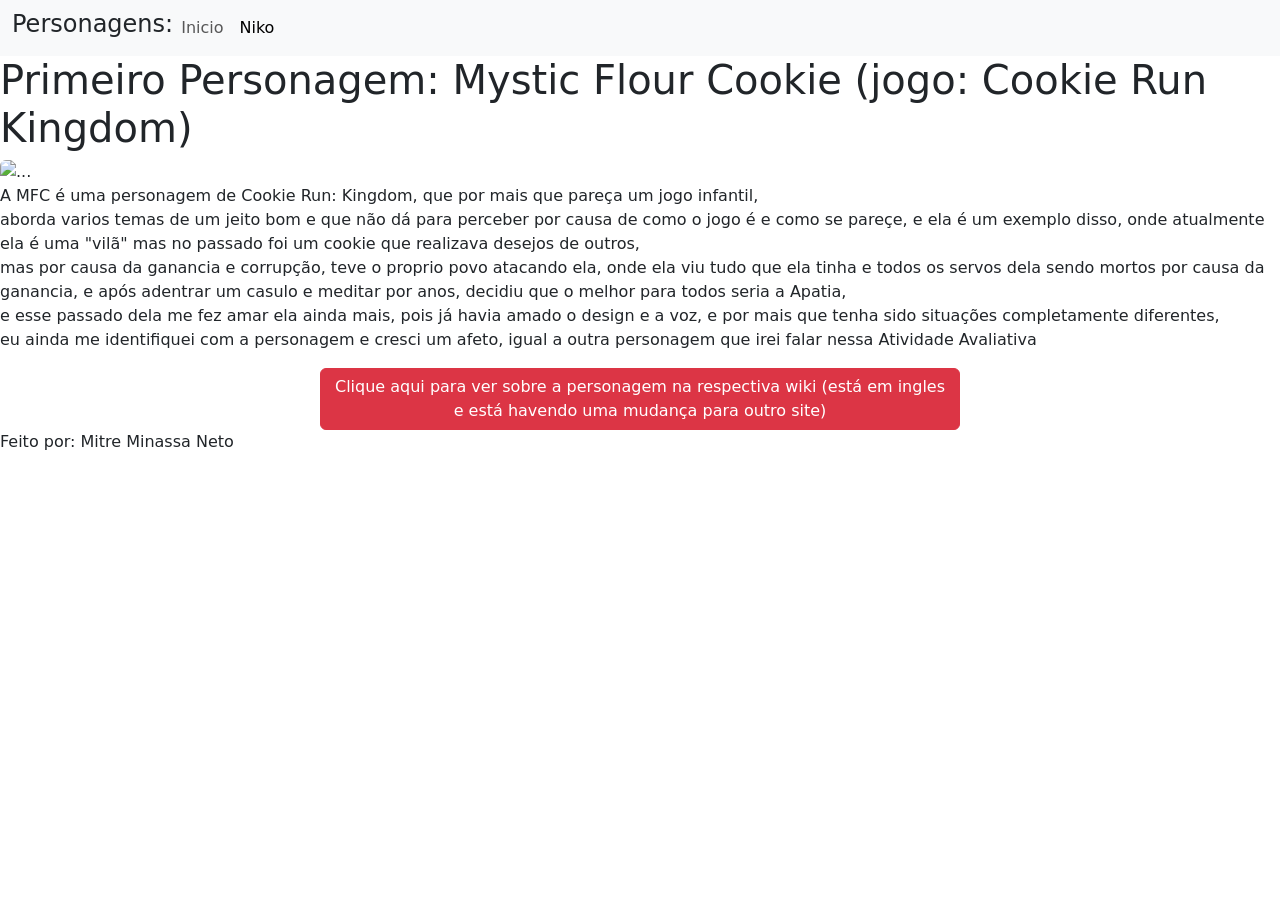
==== indexMF.html @ 9d7b9df7 "Add files via upload" ====
<!DOCTYPE html>
<html lang="en">

<head>
    <link href="https://cdn.jsdelivr.net/npm/bootstrap@5.3.8/dist/css/bootstrap.min.css" rel="stylesheet" integrity="sha384-sRIl4kxILFvY47J16cr9ZwB07vP4J8+LH7qKQnuqkuIAvNWLzeN8tE5YBujZqJLB" crossorigin="anonymous">
    <link rel="stylesheet" href="MFpersonalização.css">
    <meta charset="UTF-8">
    <meta name="viewport" content="width=device-width, initial-scale=1.0">
    <title>Mystic Flour Cookie</title>
</head>

<body>
    <nav class="navbar navbar-expand-lg bg-body-tertiary">
  <div class="container-fluid">
    <h4>Personagens:</h4>
    <button class="navbar-toggler" type="button" data-bs-toggle="collapse" data-bs-target="#navbarNav" aria-controls="navbarNav" aria-expanded="false" aria-label="Toggle navigation">
      <span class="navbar-toggler-icon"></span>
    </button>
    <div class="collapse navbar-collapse" id="navbarNav">
      <ul class="navbar-nav">
        <li class="nav-item">
          <a class="nav-link" href="./Atividade Avaliativa.html">Inicio</a>
        </li>
        <li class="nav-item">
          <a class="nav-link active" aria-current="page" href="./Niko.html">Niko</a>
        </li>
    </div>
  </div>
</nav>
    <h1>Primeiro Personagem: Mystic Flour Cookie (jogo: Cookie Run Kingdom)</h1>
    <img src="./imagens/MysticFlour.jpg" id="imagem1" class="rounded mx-auto d-block" alt="...">
    <p class="Mystic">A MFC é uma personagem de Cookie Run: Kingdom, que por mais que pareça um jogo infantil,<br>
      aborda varios temas de um jeito bom e que não dá para perceber por causa de como o jogo é e como se pareçe,
      e ela é um exemplo disso, onde atualmente ela é uma "vilã" mas no passado foi um cookie que realizava
      desejos de outros,<br>
      mas por causa da ganancia e corrupção, teve o proprio povo atacando ela, onde ela viu tudo que ela tinha e
      todos os servos dela sendo mortos por causa da ganancia, e após adentrar um casulo e meditar por anos,
      decidiu que o melhor para todos seria a Apatia,<br>
      e esse passado dela me fez amar ela ainda mais, pois já havia amado o design e a voz, e por mais que tenha
      sido situações completamente diferentes,<br>
      eu ainda me identifiquei com a personagem e cresci um afeto, igual a outra personagem que irei falar nessa
      Atividade Avaliativa</p>
  <div class="d-grid gap-2 col-6 mx-auto">
    <a href="https://cookierunkingdom.fandom.com/wiki/Mystic_Flour_Cookie">
      <button class="btn btn-danger" type="button">Clique aqui para ver sobre a personagem na respectiva wiki (está em ingles
      e está
      havendo uma
      mudança para outro site)</button>
    </a>
  </div>

    <footer>
    <p>Feito por: Mitre Minassa Neto</p>
    </footer>
     <script src="https://cdn.jsdelivr.net/npm/bootstrap@5.3.8/dist/js/bootstrap.bundle.min.js" integrity="sha384-FKyoEForCGlyvwx9Hj09JcYn3nv7wiPVlz7YYwJrWVcXK/BmnVDxM+D2scQbITxI" crossorigin="anonymous"></script>
</body>

</html>
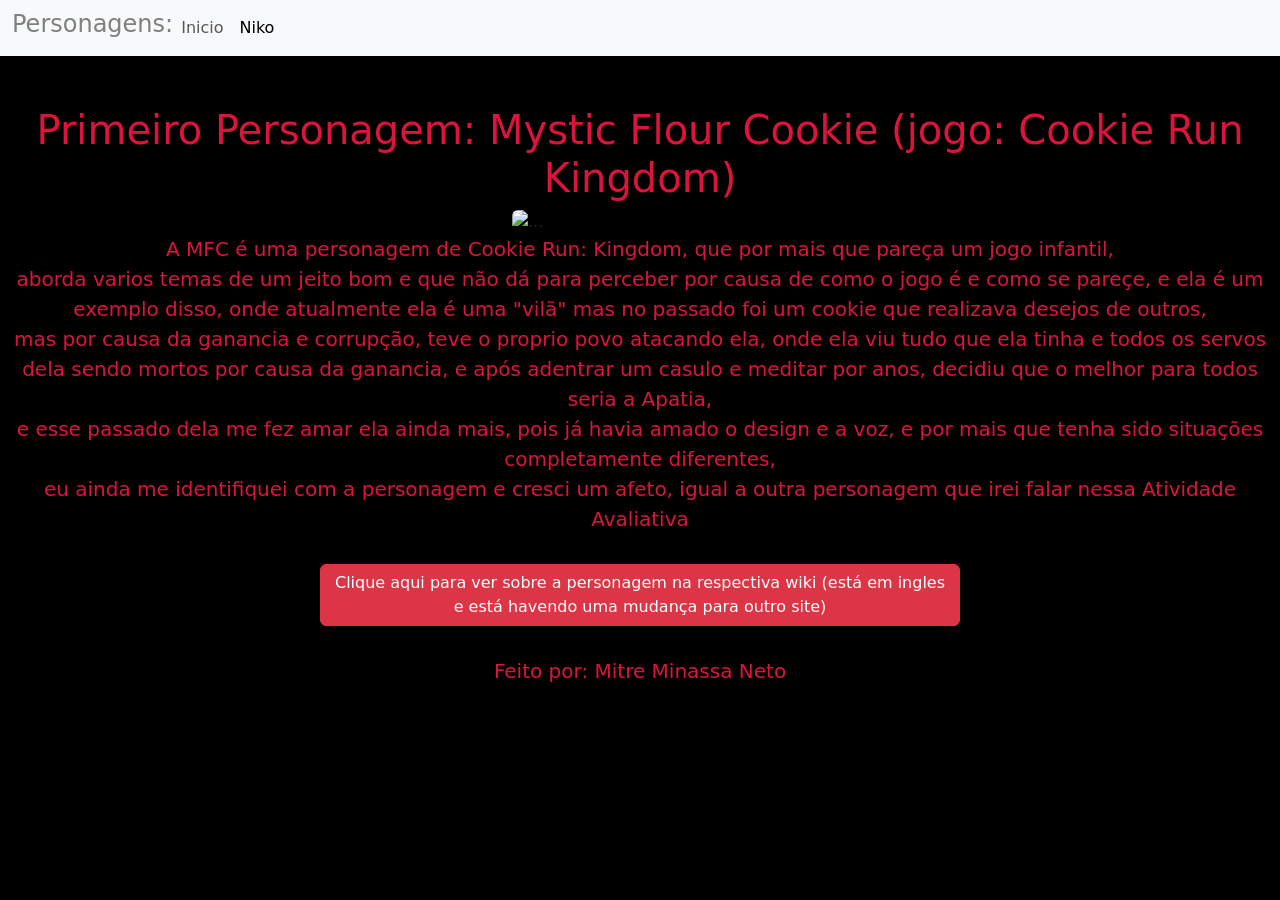
==== commit 0772a1dd: "Update indexMF.html" ====
--- a/indexMF.html
+++ b/indexMF.html
@@ -3,7 +3,7 @@
 
 <head>
     <link href="https://cdn.jsdelivr.net/npm/bootstrap@5.3.8/dist/css/bootstrap.min.css" rel="stylesheet" integrity="sha384-sRIl4kxILFvY47J16cr9ZwB07vP4J8+LH7qKQnuqkuIAvNWLzeN8tE5YBujZqJLB" crossorigin="anonymous">
-    <link rel="stylesheet" href="MFpersonalização.css">
+    <link rel="stylesheet" href="styleMF.css">
     <meta charset="UTF-8">
     <meta name="viewport" content="width=device-width, initial-scale=1.0">
     <title>Mystic Flour Cookie</title>
@@ -19,10 +19,10 @@
     <div class="collapse navbar-collapse" id="navbarNav">
       <ul class="navbar-nav">
         <li class="nav-item">
-          <a class="nav-link" href="./Atividade Avaliativa.html">Inicio</a>
+          <a class="nav-link" href="./index.html">Inicio</a>
         </li>
         <li class="nav-item">
-          <a class="nav-link active" aria-current="page" href="./Niko.html">Niko</a>
+          <a class="nav-link active" aria-current="page" href="./indexNiko.html">Niko</a>
         </li>
     </div>
   </div>
@@ -55,4 +55,4 @@
      <script src="https://cdn.jsdelivr.net/npm/bootstrap@5.3.8/dist/js/bootstrap.bundle.min.js" integrity="sha384-FKyoEForCGlyvwx9Hj09JcYn3nv7wiPVlz7YYwJrWVcXK/BmnVDxM+D2scQbITxI" crossorigin="anonymous"></script>
 </body>
 
-</html>+</html>
--- a/styleMF.css
+++ b/styleMF.css
@@ -0,0 +1,56 @@
+body {
+    background-color: black;
+}
+
+.d-grid {
+    transition: 0.5s;
+    text-align: center;
+    margin-top: 30px;
+    display: inline-block;
+    position: relative;
+    display: flex;
+    border-color: crimson;
+    text-decoration: none !important;
+}
+
+h1 {
+    margin-top: 50px;
+    color: crimson;
+    text-align: center;
+}
+
+p {
+    color: crimson;
+    text-align: center;
+    position: center;
+    font-size: 20px;
+}
+
+footer {
+    color: crimson;
+    text-align: center;
+    position: relative;
+    top: 30px;
+}
+
+#imagem1 {
+    width: 20%;
+    height: auto;
+    position: relative;
+    
+}
+
+nav {
+    color: gray;
+}
+
+
+button:hover {
+    background-color: white;
+}
+
+nav ul li {
+    display: flex;
+    list-style-type: none;
+    position: center;
+}
